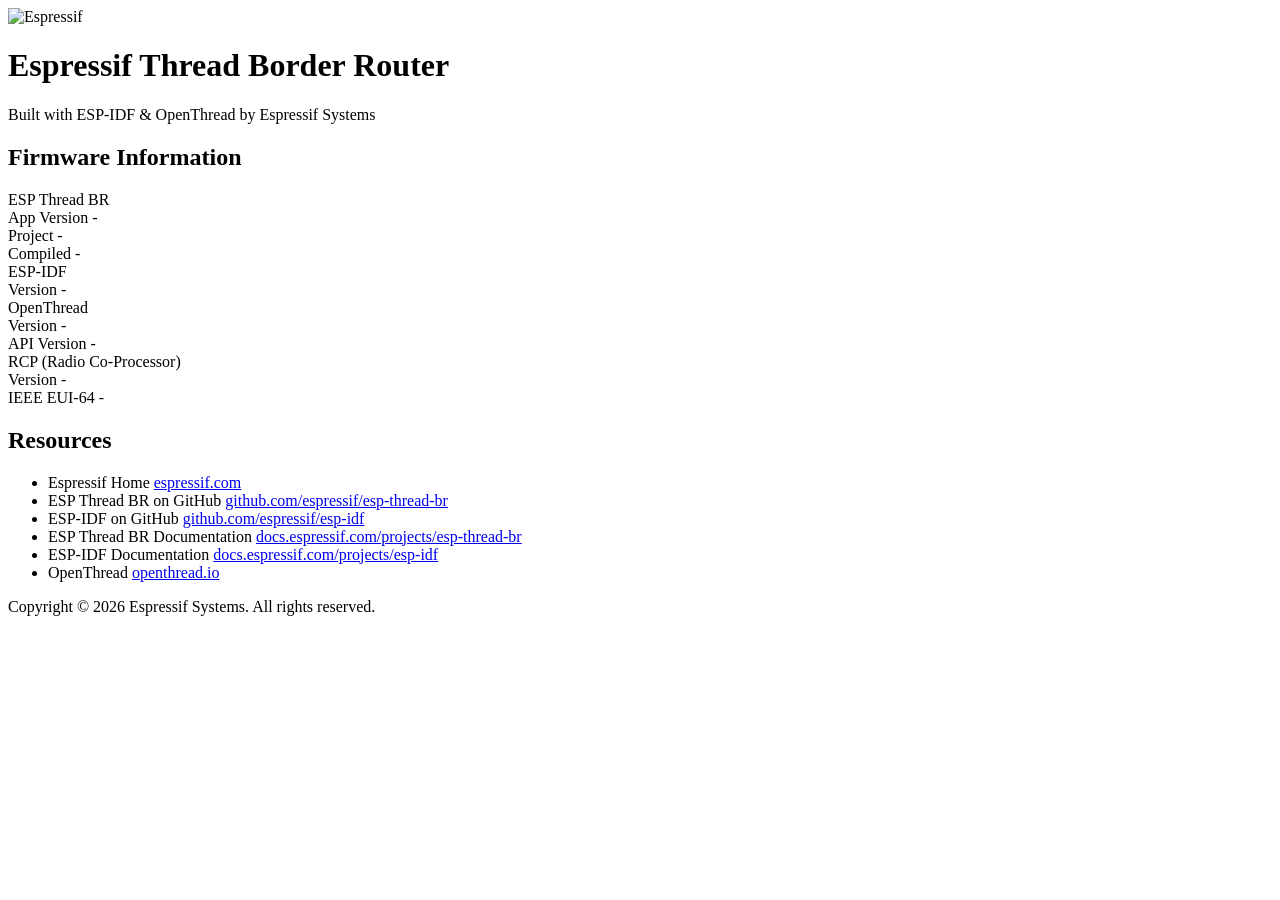
==== s20-otbr/components/esp_ot_br_server/frontend/about.html @ 05af4439 "Custom esp_ot_br_server to add ota and logs pages" ====
<!--
  SPDX-FileCopyrightText: 2025 Espressif Systems (Shanghai) CO LTD
  SPDX-License-Identifier: Apache-2.0
-->
<!DOCTYPE html>
<html lang="en">
<head>
    <meta charset="utf-8">
    <meta name="viewport" content="width=device-width, initial-scale=1">
    <title>Thread Border Router - About</title>
    <link rel="stylesheet" href="/static/style.css">
    <link rel="icon" href="/favicon.ico">
</head>
<body>
<nav class="nav" id="nav"></nav>
<div class="container">

    <div class="about-hero">
        <div class="about-logo">
            <img src="/favicon.ico" width="64" height="64" alt="Espressif">
        </div>
        <h1>Espressif Thread Border Router</h1>
        <p>Built with ESP-IDF &amp; OpenThread by Espressif Systems</p>
    </div>

    <h2 class="section-title">Firmware Information</h2>
    <div class="grid grid-2 section">
        <div class="card">
            <div class="card-header">ESP Thread BR</div>
            <div class="info-row">
                <span class="info-label">App Version</span>
                <span class="info-value" id="ab-appver">-</span>
            </div>
            <div class="info-row">
                <span class="info-label">Project</span>
                <span class="info-value" id="ab-proj">-</span>
            </div>
            <div class="info-row">
                <span class="info-label">Compiled</span>
                <span class="info-value" id="ab-compile">-</span>
            </div>
        </div>
        <div class="card">
            <div class="card-header">ESP-IDF</div>
            <div class="info-row">
                <span class="info-label">Version</span>
                <span class="info-value" id="ab-idf">-</span>
            </div>
        </div>
        <div class="card">
            <div class="card-header">OpenThread</div>
            <div class="info-row">
                <span class="info-label">Version</span>
                <span class="info-value" id="ab-ot">-</span>
            </div>
            <div class="info-row">
                <span class="info-label">API Version</span>
                <span class="info-value" id="ab-otapi">-</span>
            </div>
        </div>
        <div class="card">
            <div class="card-header">RCP (Radio Co-Processor)</div>
            <div class="info-row">
                <span class="info-label">Version</span>
                <span class="info-value" id="ab-rcp">-</span>
            </div>
            <div class="info-row">
                <span class="info-label">IEEE EUI-64</span>
                <span class="info-value" id="ab-eui">-</span>
            </div>
        </div>
    </div>

    <h2 class="section-title">Resources</h2>
    <div class="card section">
        <ul class="link-list">
            <li>
                <span class="link-label">Espressif Home</span>
                <a class="link-url" href="https://www.espressif.com" target="_blank" rel="noopener">espressif.com</a>
            </li>
            <li>
                <span class="link-label">ESP Thread BR on GitHub</span>
                <a class="link-url" href="https://github.com/espressif/esp-thread-br" target="_blank" rel="noopener">github.com/espressif/esp-thread-br</a>
            </li>
            <li>
                <span class="link-label">ESP-IDF on GitHub</span>
                <a class="link-url" href="https://github.com/espressif/esp-idf" target="_blank" rel="noopener">github.com/espressif/esp-idf</a>
            </li>
            <li>
                <span class="link-label">ESP Thread BR Documentation</span>
                <a class="link-url" href="https://docs.espressif.com/projects/esp-thread-br/en/latest/" target="_blank" rel="noopener">docs.espressif.com/projects/esp-thread-br</a>
            </li>
            <li>
                <span class="link-label">ESP-IDF Documentation</span>
                <a class="link-url" href="https://docs.espressif.com/projects/esp-idf/" target="_blank" rel="noopener">docs.espressif.com/projects/esp-idf</a>
            </li>
            <li>
                <span class="link-label">OpenThread</span>
                <a class="link-url" href="https://openthread.io" target="_blank" rel="noopener">openthread.io</a>
            </li>
        </ul>
    </div>

</div>
<div class="footer">Copyright &copy; 2026 Espressif Systems. All rights reserved.</div>
<script src="/static/api.js"></script>
<script>
function renderAbout(data) {
    if (!data || data.error || !data.result) return;
    var r = data.result;
    document.getElementById('ab-appver').textContent = r['App:Version'] || '-';
    document.getElementById('ab-proj').textContent = r['App:ProjectName'] || '-';
    document.getElementById('ab-compile').textContent = r['App:CompileTime'] || '-';
    document.getElementById('ab-idf').textContent = r['IDF:Version'] || '-';
    document.getElementById('ab-ot').textContent = r['OpenThread:Version'] || '-';
    document.getElementById('ab-otapi').textContent = r['OpenThread:Version API'] || '-';
    document.getElementById('ab-rcp').textContent = r['RCP:Version'] || '-';
    document.getElementById('ab-eui').textContent = r['RCP:EUI64'] || '-';
}
renderAbout(getCached('/get_properties'));
apiGet('/get_properties').then(renderAbout).catch(function() {
    showToast('Failed to connect to device', 'error');
});
</script>
</body>
</html>
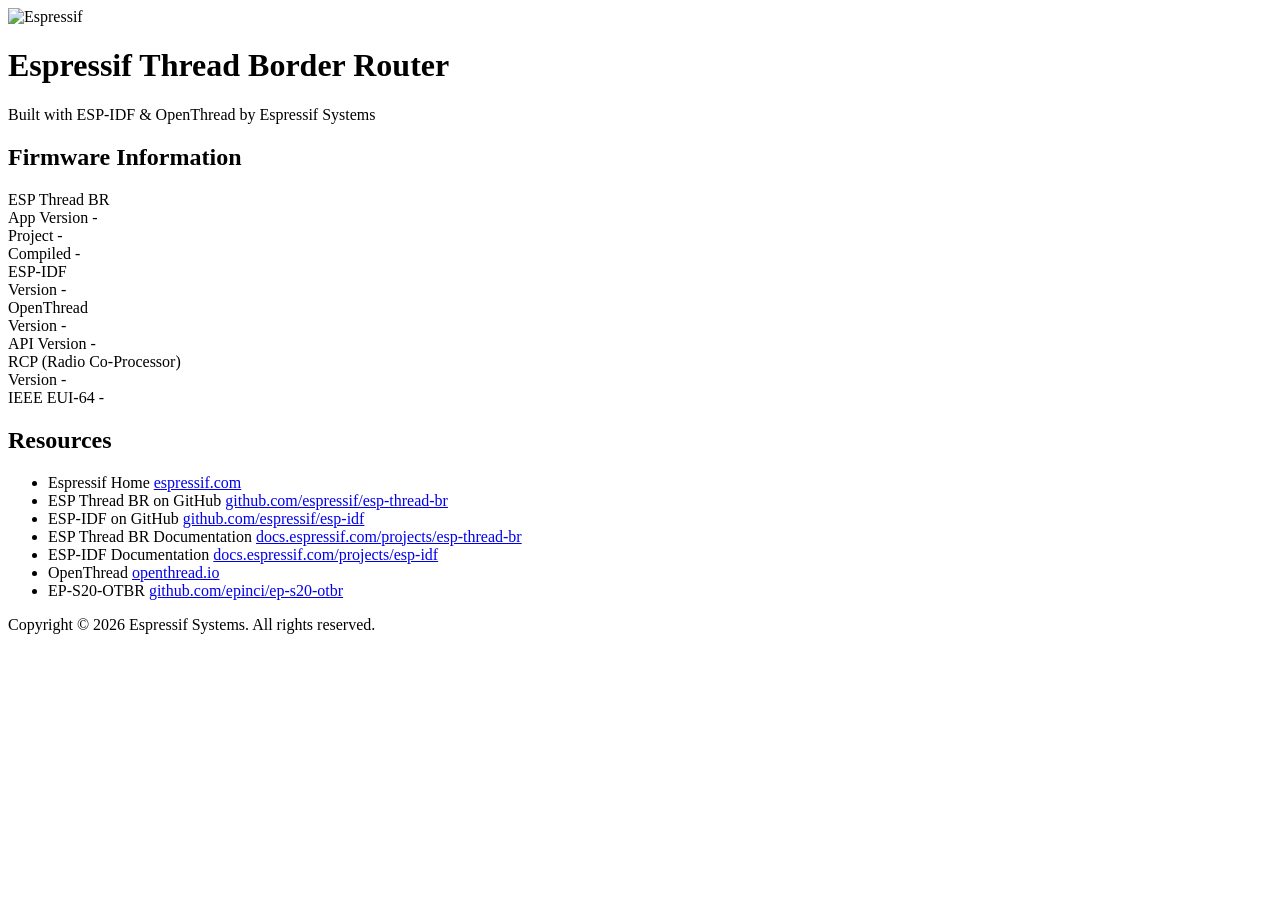
==== commit f8c3f446: "Prettier version strings" ====
--- a/s20-otbr/components/esp_ot_br_server/frontend/about.html
+++ b/s20-otbr/components/esp_ot_br_server/frontend/about.html
@@ -4,6 +4,7 @@
 -->
 <!DOCTYPE html>
 <html lang="en">
+
 <head>
     <meta charset="utf-8">
     <meta name="viewport" content="width=device-width, initial-scale=1">
@@ -11,116 +12,130 @@
     <link rel="stylesheet" href="/static/style.css">
     <link rel="icon" href="/favicon.ico">
 </head>
+
 <body>
-<nav class="nav" id="nav"></nav>
-<div class="container">
+    <nav class="nav" id="nav"></nav>
+    <div class="container">
 
-    <div class="about-hero">
-        <div class="about-logo">
-            <img src="/favicon.ico" width="64" height="64" alt="Espressif">
+        <div class="about-hero">
+            <div class="about-logo">
+                <img src="/favicon.ico" width="64" height="64" alt="Espressif">
+            </div>
+            <h1>Espressif Thread Border Router</h1>
+            <p>Built with ESP-IDF &amp; OpenThread by Espressif Systems</p>
         </div>
-        <h1>Espressif Thread Border Router</h1>
-        <p>Built with ESP-IDF &amp; OpenThread by Espressif Systems</p>
-    </div>
 
-    <h2 class="section-title">Firmware Information</h2>
-    <div class="grid grid-2 section">
-        <div class="card">
-            <div class="card-header">ESP Thread BR</div>
-            <div class="info-row">
-                <span class="info-label">App Version</span>
-                <span class="info-value" id="ab-appver">-</span>
+        <h2 class="section-title">Firmware Information</h2>
+        <div class="grid grid-2 section">
+            <div class="card">
+                <div class="card-header">ESP Thread BR</div>
+                <div class="info-row">
+                    <span class="info-label">App Version</span>
+                    <span class="info-value" id="ab-appver">-</span>
+                </div>
+                <div class="info-row">
+                    <span class="info-label">Project</span>
+                    <span class="info-value" id="ab-proj">-</span>
+                </div>
+                <div class="info-row">
+                    <span class="info-label">Compiled</span>
+                    <span class="info-value" id="ab-compile">-</span>
+                </div>
             </div>
-            <div class="info-row">
-                <span class="info-label">Project</span>
-                <span class="info-value" id="ab-proj">-</span>
-            </div>
-            <div class="info-row">
-                <span class="info-label">Compiled</span>
-                <span class="info-value" id="ab-compile">-</span>
+            <div class="card">
+                <div class="card-header">ESP-IDF</div>
+                <div class="info-row">
+                    <span class="info-label">Version</span>
+                    <span class="info-value" id="ab-idf">-</span>
+                </div>
             </div>
         </div>
-        <div class="card">
-            <div class="card-header">ESP-IDF</div>
-            <div class="info-row">
-                <span class="info-label">Version</span>
-                <span class="info-value" id="ab-idf">-</span>
+        <div class="grid grid-2 section">
+            <div class="card">
+                <div class="card-header">OpenThread</div>
+                <div class="info-row">
+                    <span class="info-label">Version</span>
+                    <span class="info-value" id="ab-ot">-</span>
+                </div>
+                <div class="info-row">
+                    <span class="info-label">API Version</span>
+                    <span class="info-value" id="ab-otapi">-</span>
+                </div>
+            </div>
+            <div class="card">
+                <div class="card-header">RCP (Radio Co-Processor)</div>
+                <div class="info-row">
+                    <span class="info-label">Version</span>
+                    <span class="info-value" id="ab-rcp">-</span>
+                </div>
+                <div class="info-row">
+                    <span class="info-label">IEEE EUI-64</span>
+                    <span class="info-value" id="ab-eui">-</span>
+                </div>
             </div>
         </div>
-        <div class="card">
-            <div class="card-header">OpenThread</div>
-            <div class="info-row">
-                <span class="info-label">Version</span>
-                <span class="info-value" id="ab-ot">-</span>
-            </div>
-            <div class="info-row">
-                <span class="info-label">API Version</span>
-                <span class="info-value" id="ab-otapi">-</span>
-            </div>
+
+        <h2 class="section-title">Resources</h2>
+        <div class="card section">
+            <ul class="link-list">
+                <li>
+                    <span class="link-label">Espressif Home</span>
+                    <a class="link-url" href="https://www.espressif.com" target="_blank"
+                        rel="noopener">espressif.com</a>
+                </li>
+                <li>
+                    <span class="link-label">ESP Thread BR on GitHub</span>
+                    <a class="link-url" href="https://github.com/espressif/esp-thread-br" target="_blank"
+                        rel="noopener">github.com/espressif/esp-thread-br</a>
+                </li>
+                <li>
+                    <span class="link-label">ESP-IDF on GitHub</span>
+                    <a class="link-url" href="https://github.com/espressif/esp-idf" target="_blank"
+                        rel="noopener">github.com/espressif/esp-idf</a>
+                </li>
+                <li>
+                    <span class="link-label">ESP Thread BR Documentation</span>
+                    <a class="link-url" href="https://docs.espressif.com/projects/esp-thread-br/en/latest/"
+                        target="_blank" rel="noopener">docs.espressif.com/projects/esp-thread-br</a>
+                </li>
+                <li>
+                    <span class="link-label">ESP-IDF Documentation</span>
+                    <a class="link-url" href="https://docs.espressif.com/projects/esp-idf/" target="_blank"
+                        rel="noopener">docs.espressif.com/projects/esp-idf</a>
+                </li>
+                <li>
+                    <span class="link-label">OpenThread</span>
+                    <a class="link-url" href="https://openthread.io" target="_blank" rel="noopener">openthread.io</a>
+                </li>
+                <li>
+                    <span class="link-label">EP-S20-OTBR</span>
+                    <a class="link-url" href="https://github.com/epinci/ep-s20-otbr" target="_blank"
+                        rel="noopener">github.com/epinci/ep-s20-otbr</a>
+                </li>
+            </ul>
         </div>
-        <div class="card">
-            <div class="card-header">RCP (Radio Co-Processor)</div>
-            <div class="info-row">
-                <span class="info-label">Version</span>
-                <span class="info-value" id="ab-rcp">-</span>
-            </div>
-            <div class="info-row">
-                <span class="info-label">IEEE EUI-64</span>
-                <span class="info-value" id="ab-eui">-</span>
-            </div>
-        </div>
+
     </div>
+    <div class="footer">Copyright &copy; 2026 Espressif Systems. All rights reserved.</div>
+    <script src="/static/api.js"></script>
+    <script>
+        function renderAbout(data) {
+            if (!data || data.error || !data.result) return;
+            var r = data.result;
+            document.getElementById('ab-appver').textContent = r['App:Version'] || '-';
+            document.getElementById('ab-proj').textContent = r['App:ProjectName'] || '-';
+            document.getElementById('ab-compile').textContent = r['App:CompileTime'] || '-';
+            document.getElementById('ab-idf').textContent = r['IDF:Version'] || '-';
+            document.getElementById('ab-ot').textContent = r['OpenThread:Version'] || '-';
+            document.getElementById('ab-otapi').textContent = r['OpenThread:Version API'] || '-';
+            document.getElementById('ab-rcp').textContent = r['RCP:Version'] || '-';
+            document.getElementById('ab-eui').textContent = r['RCP:EUI64'] || '-';
+        }
+        renderAbout(getCached('/get_properties'));
+        apiGet('/get_properties').then(renderAbout).catch(function () {
+            showToast('Failed to connect to device', 'error');
+        });
+    </script>
+</body>
 
-    <h2 class="section-title">Resources</h2>
-    <div class="card section">
-        <ul class="link-list">
-            <li>
-                <span class="link-label">Espressif Home</span>
-                <a class="link-url" href="https://www.espressif.com" target="_blank" rel="noopener">espressif.com</a>
-            </li>
-            <li>
-                <span class="link-label">ESP Thread BR on GitHub</span>
-                <a class="link-url" href="https://github.com/espressif/esp-thread-br" target="_blank" rel="noopener">github.com/espressif/esp-thread-br</a>
-            </li>
-            <li>
-                <span class="link-label">ESP-IDF on GitHub</span>
-                <a class="link-url" href="https://github.com/espressif/esp-idf" target="_blank" rel="noopener">github.com/espressif/esp-idf</a>
-            </li>
-            <li>
-                <span class="link-label">ESP Thread BR Documentation</span>
-                <a class="link-url" href="https://docs.espressif.com/projects/esp-thread-br/en/latest/" target="_blank" rel="noopener">docs.espressif.com/projects/esp-thread-br</a>
-            </li>
-            <li>
-                <span class="link-label">ESP-IDF Documentation</span>
-                <a class="link-url" href="https://docs.espressif.com/projects/esp-idf/" target="_blank" rel="noopener">docs.espressif.com/projects/esp-idf</a>
-            </li>
-            <li>
-                <span class="link-label">OpenThread</span>
-                <a class="link-url" href="https://openthread.io" target="_blank" rel="noopener">openthread.io</a>
-            </li>
-        </ul>
-    </div>
-
-</div>
-<div class="footer">Copyright &copy; 2026 Espressif Systems. All rights reserved.</div>
-<script src="/static/api.js"></script>
-<script>
-function renderAbout(data) {
-    if (!data || data.error || !data.result) return;
-    var r = data.result;
-    document.getElementById('ab-appver').textContent = r['App:Version'] || '-';
-    document.getElementById('ab-proj').textContent = r['App:ProjectName'] || '-';
-    document.getElementById('ab-compile').textContent = r['App:CompileTime'] || '-';
-    document.getElementById('ab-idf').textContent = r['IDF:Version'] || '-';
-    document.getElementById('ab-ot').textContent = r['OpenThread:Version'] || '-';
-    document.getElementById('ab-otapi').textContent = r['OpenThread:Version API'] || '-';
-    document.getElementById('ab-rcp').textContent = r['RCP:Version'] || '-';
-    document.getElementById('ab-eui').textContent = r['RCP:EUI64'] || '-';
-}
-renderAbout(getCached('/get_properties'));
-apiGet('/get_properties').then(renderAbout).catch(function() {
-    showToast('Failed to connect to device', 'error');
-});
-</script>
-</body>
-</html>
+</html>
